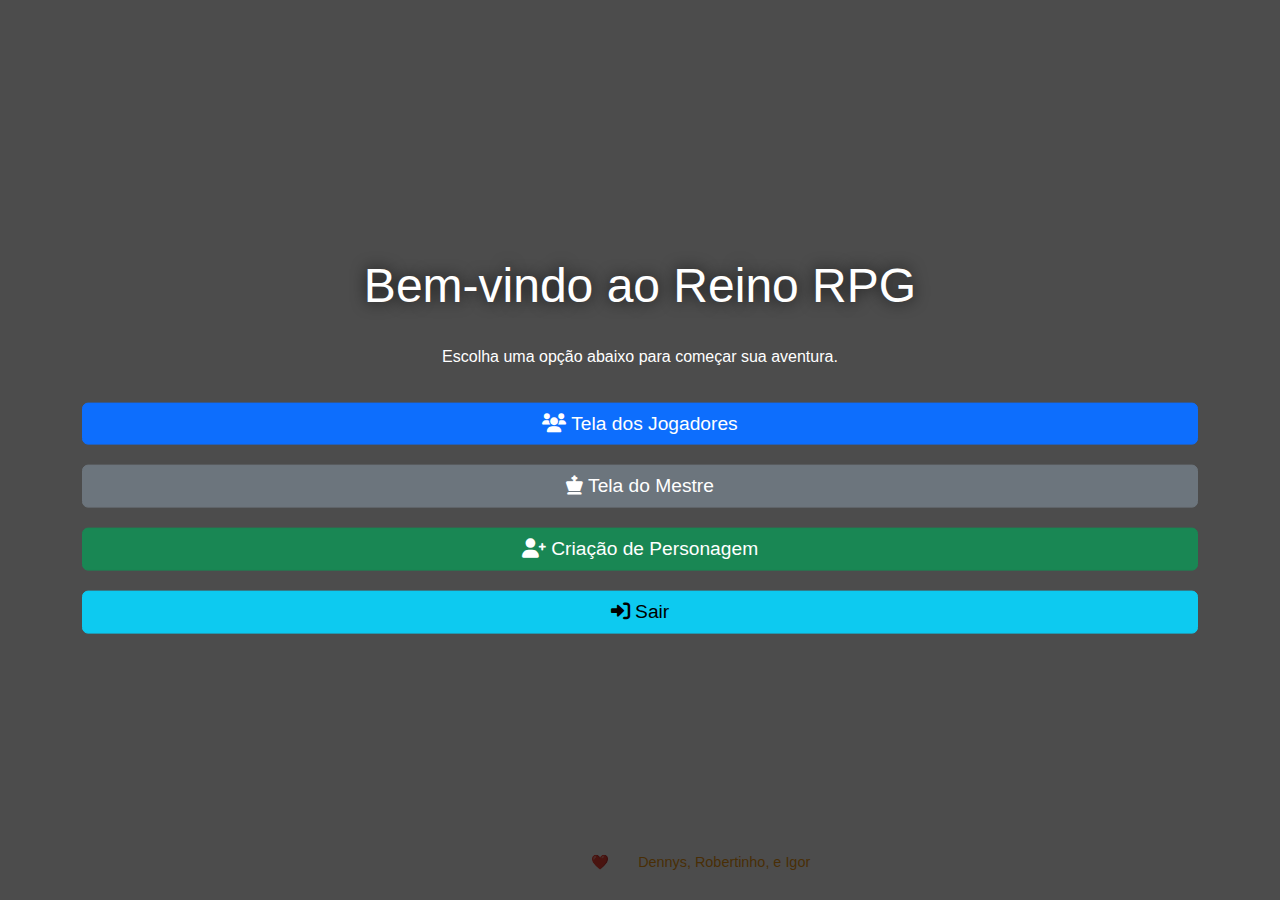
==== index.html @ 2a8a76de "primeira versão" ====
<!DOCTYPE html>
<html lang="pt-br">

<head>
    <meta charset="UTF-8">
    <meta name="viewport" content="width=device-width, initial-scale=1.0">
    <title>Página Inicial - Reino RPG</title>

    <!-- Bootstrap CSS -->
    <link href="https://cdn.jsdelivr.net/npm/bootstrap@5.3.0-alpha3/dist/css/bootstrap.min.css" rel="stylesheet">

    <!-- Font Awesome Icons -->
    <link rel="stylesheet" href="https://cdnjs.cloudflare.com/ajax/libs/font-awesome/6.0.0-beta3/css/all.min.css">

    <style>
        body {
            background-image: url('assets/images/1344519.png');
            background-size: cover;
            background-position: center;
            height: 100vh;
            color: white;
            font-family: 'Arial', sans-serif;
            overflow: hidden;
        }

        .overlay {
            background-color: rgba(0, 0, 0, 0.7);
            height: 100vh;
            width: 100%;
            position: absolute;
            top: 0;
            left: 0;
            z-index: 1;
        }

        .container {
            z-index: 2;
            position: relative;
            top: 50%;
            transform: translateY(-50%);
        }

        h1 {
            font-size: 3rem;
            margin-bottom: 30px;
            text-shadow: 0 0 15px rgba(0, 0, 0, 0.8);
        }

        .btn {
            margin: 10px 0;
            width: 100%;
            font-size: 1.2rem;
            transition: all 0.3s ease;
        }

        .btn-primary:hover {
            background-color: #3498db;
            box-shadow: 0 0 10px #3498db;
        }

        .btn-secondary:hover {
            background-color: #9b59b6;
            box-shadow: 0 0 10px #9b59b6;
        }

        .btn-success:hover {
            background-color: #2ecc71;
            box-shadow: 0 0 10px #2ecc71;
        }

        footer {
            position: absolute;
            bottom: 10px;
            width: 100%;
            text-align: center;
            font-size: 0.9rem;
        }

        footer a {
            color: #f39c12;
            text-decoration: none;
        }

        footer a:hover {
            text-decoration: underline;
        }
    </style>
</head>

<body>
    <div class="overlay"></div>

    <div class="container text-center">
        <h1>Bem-vindo ao Reino RPG</h1>
        <p class="mb-4">Escolha uma opção abaixo para começar sua aventura.</p>

        <a href="telaJogadores.html" class="btn btn-primary"><i class="fas fa-users"></i> Tela dos Jogadores</a>
        <a href="telaMestre.html" class="btn btn-secondary"><i class="fas fa-chess-king"></i> Tela do Mestre</a>
        <a href="criarPersonagem.html" class="btn btn-success"><i class="fas fa-user-plus"></i> Criação de Personagem</a>
        <a href="registrarJogador.html" class="btn btn-info"><i class="fas fa-sign-in-alt"></i> Sair</a>
    </div>

    <footer>
        <p>Desenvolvido com ❤️ por <a href="#">Dennys, Robertinho, e Igor</a></p>
    </footer>

    <script src="https://cdn.jsdelivr.net/npm/bootstrap@5.3.0-alpha3/dist/js/bootstrap.bundle.min.js"></script>
</body>

</html>
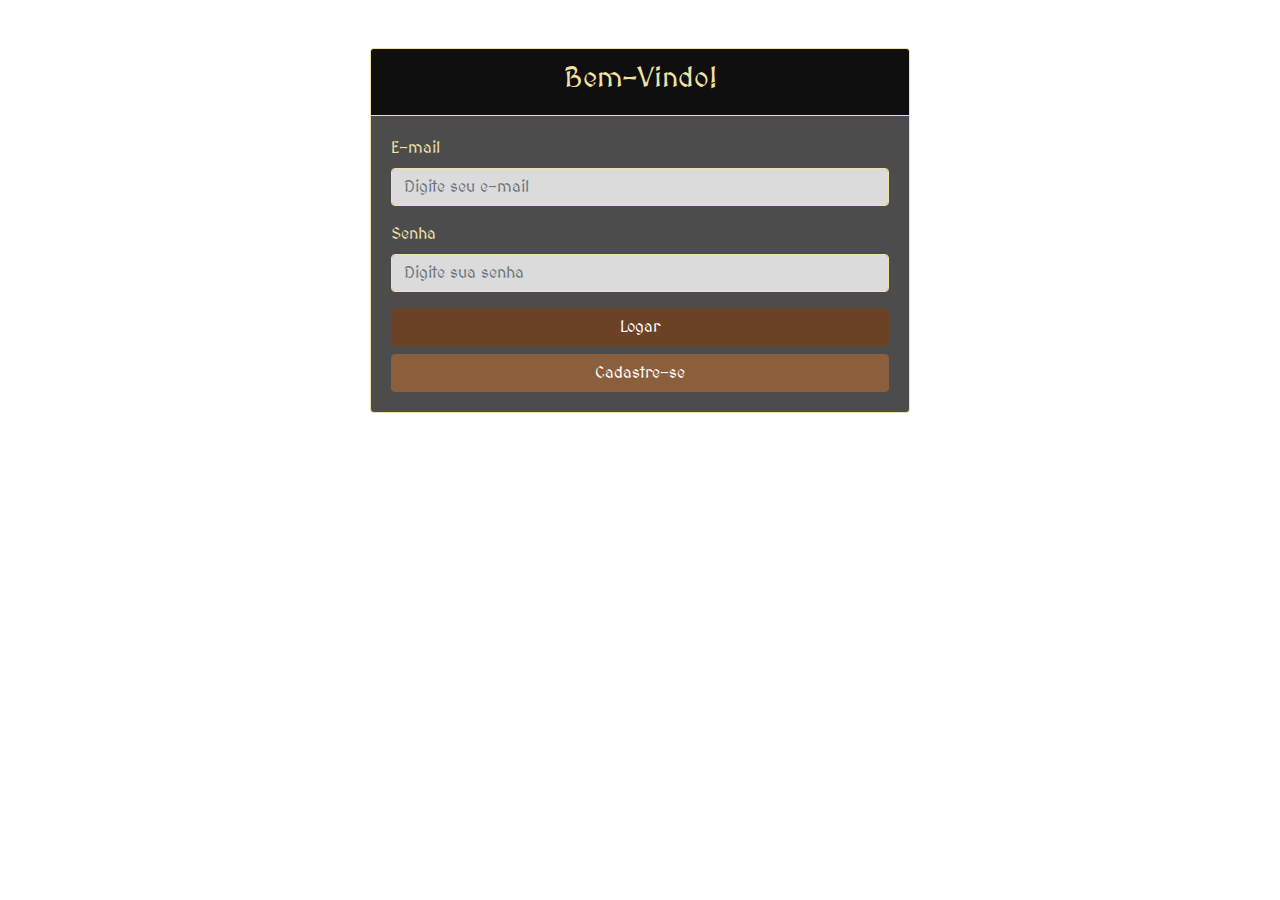
==== commit 1ab4a8b2: "atualizacoes de 03_12_2024" ====
--- a/index.html
+++ b/index.html
@@ -1,110 +1,68 @@
 <!DOCTYPE html>
-<html lang="pt-br">
-
+<html lang="en">
 <head>
     <meta charset="UTF-8">
     <meta name="viewport" content="width=device-width, initial-scale=1.0">
-    <title>Página Inicial - Reino RPG</title>
-
-    <!-- Bootstrap CSS -->
-    <link href="https://cdn.jsdelivr.net/npm/bootstrap@5.3.0-alpha3/dist/css/bootstrap.min.css" rel="stylesheet">
-
-    <!-- Font Awesome Icons -->
-    <link rel="stylesheet" href="https://cdnjs.cloudflare.com/ajax/libs/font-awesome/6.0.0-beta3/css/all.min.css">
-
+    <title>Login</title>
+    <link href="https://stackpath.bootstrapcdn.com/bootstrap/4.5.2/css/bootstrap.min.css" rel="stylesheet">
+    <link href="https://fonts.googleapis.com/css2?family=MedievalSharp&display=swap" rel="stylesheet">
     <style>
         body {
-            background-image: url('assets/images/1344519.png');
+            background-image: url('https://images6.alphacoders.com/136/1365699.jpeg');
             background-size: cover;
-            background-position: center;
-            height: 100vh;
-            color: white;
-            font-family: 'Arial', sans-serif;
-            overflow: hidden;
+            font-family: 'MedievalSharp', cursive;
+            color: #f1e1a6;
         }
-
-        .overlay {
+        .card {
             background-color: rgba(0, 0, 0, 0.7);
-            height: 100vh;
-            width: 100%;
-            position: absolute;
-            top: 0;
-            left: 0;
-            z-index: 1;
+            border: 1px solid #f1e1a6;
         }
-
-        .container {
-            z-index: 2;
-            position: relative;
-            top: 50%;
-            transform: translateY(-50%);
+        .card-header {
+            background-color: rgba(0, 0, 0, 0.8);
+            border-bottom: 1px solid #f1e1a6;
         }
-
-        h1 {
-            font-size: 3rem;
-            margin-bottom: 30px;
-            text-shadow: 0 0 15px rgba(0, 0, 0, 0.8);
+        .form-control {
+            background-color: rgba(255, 255, 255, 0.8);
+            border: 1px solid #f1e1a6;
         }
-
-        .btn {
-            margin: 10px 0;
-            width: 100%;
-            font-size: 1.2rem;
-            transition: all 0.3s ease;
+        .btn-primary {
+            background-color: #6b4226;
+            border-color: #6b4226;
         }
-
-        .btn-primary:hover {
-            background-color: #3498db;
-            box-shadow: 0 0 10px #3498db;
-        }
-
-        .btn-secondary:hover {
-            background-color: #9b59b6;
-            box-shadow: 0 0 10px #9b59b6;
-        }
-
-        .btn-success:hover {
-            background-color: #2ecc71;
-            box-shadow: 0 0 10px #2ecc71;
-        }
-
-        footer {
-            position: absolute;
-            bottom: 10px;
-            width: 100%;
-            text-align: center;
-            font-size: 0.9rem;
-        }
-
-        footer a {
-            color: #f39c12;
-            text-decoration: none;
-        }
-
-        footer a:hover {
-            text-decoration: underline;
+        .btn-secondary {
+            background-color: #8b5e3c;
+            border-color: #8b5e3c;
         }
     </style>
 </head>
-
 <body>
-    <div class="overlay"></div>
-
-    <div class="container text-center">
-        <h1>Bem-vindo ao Reino RPG</h1>
-        <p class="mb-4">Escolha uma opção abaixo para começar sua aventura.</p>
-
-        <a href="telaJogadores.html" class="btn btn-primary"><i class="fas fa-users"></i> Tela dos Jogadores</a>
-        <a href="telaMestre.html" class="btn btn-secondary"><i class="fas fa-chess-king"></i> Tela do Mestre</a>
-        <a href="criarPersonagem.html" class="btn btn-success"><i class="fas fa-user-plus"></i> Criação de Personagem</a>
-        <a href="registrarJogador.html" class="btn btn-info"><i class="fas fa-sign-in-alt"></i> Sair</a>
+    <div class="container">
+        <div class="row justify-content-center">
+            <div class="col-md-6">
+                <div class="card mt-5">
+                    <div class="card-header text-center">
+                        <h3>Bem-Vindo!</h3>
+                    </div>
+                    <div class="card-body">
+                        <form action="login.php" method="post">
+                            <div class="form-group">
+                                <label for="username">E-mail</label>
+                                <input type="text" class="form-control" id="email" name="email" placeholder="Digite seu e-mail">
+                            </div>
+                            <div class="form-group">
+                                <label for="password">Senha</label>
+                                <input type="password" class="form-control" id="senha" name="senha" placeholder="Digite sua senha">
+                            </div>
+                            <button type="submit" class="btn btn-primary btn-block">Logar</button>
+                            <a href="registrarJogador.html" class="btn btn-secondary btn-block">Cadastre-se</a>
+                        </form>
+                    </div>
+                </div>
+            </div>
+        </div>
     </div>
-
-    <footer>
-        <p>Desenvolvido com ❤️ por <a href="#">Dennys, Robertinho, e Igor</a></p>
-    </footer>
-
-    <script src="https://cdn.jsdelivr.net/npm/bootstrap@5.3.0-alpha3/dist/js/bootstrap.bundle.min.js"></script>
+    <script src="https://code.jquery.com/jquery-3.5.1.slim.min.js"></script>
+    <script src="https://cdn.jsdelivr.net/npm/@popperjs/core@2.5.4/dist/umd/popper.min.js"></script>
+    <script src="https://stackpath.bootstrapcdn.com/bootstrap/4.5.2/js/bootstrap.min.js"></script>
 </body>
-
-</html>
+</html>